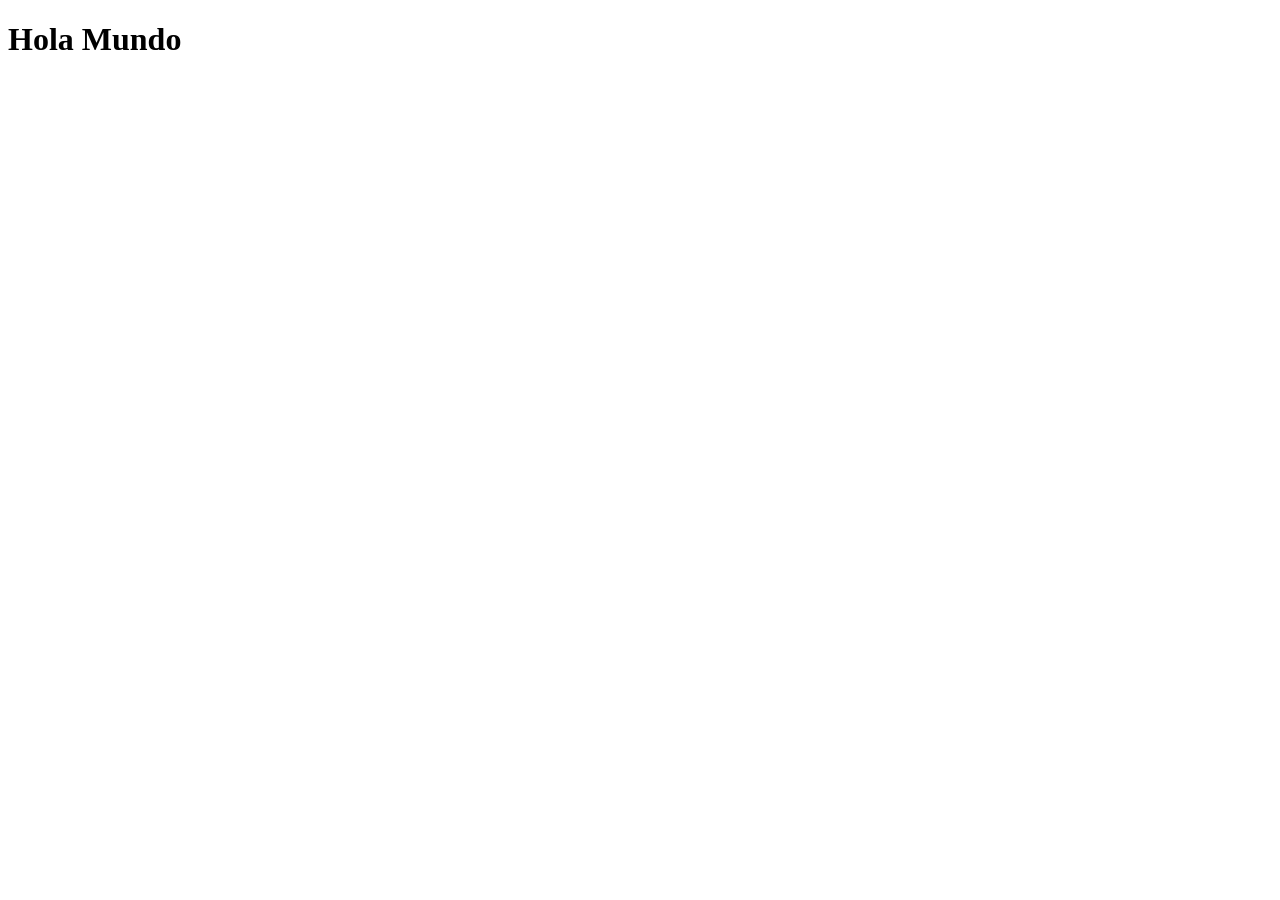
==== index.html @ dbdec19c "Entorno preparado" ====
<!DOCTYPE html>
<html lang="es">
<head>
    <meta charset="UTF-8">
    <meta name="viewport" content="width=device-width, initial-scale=1.0">
    <title>Hola Mundo</title>
</head>
<body>
    <h1>Hola Mundo</h1>
</body>
</html>
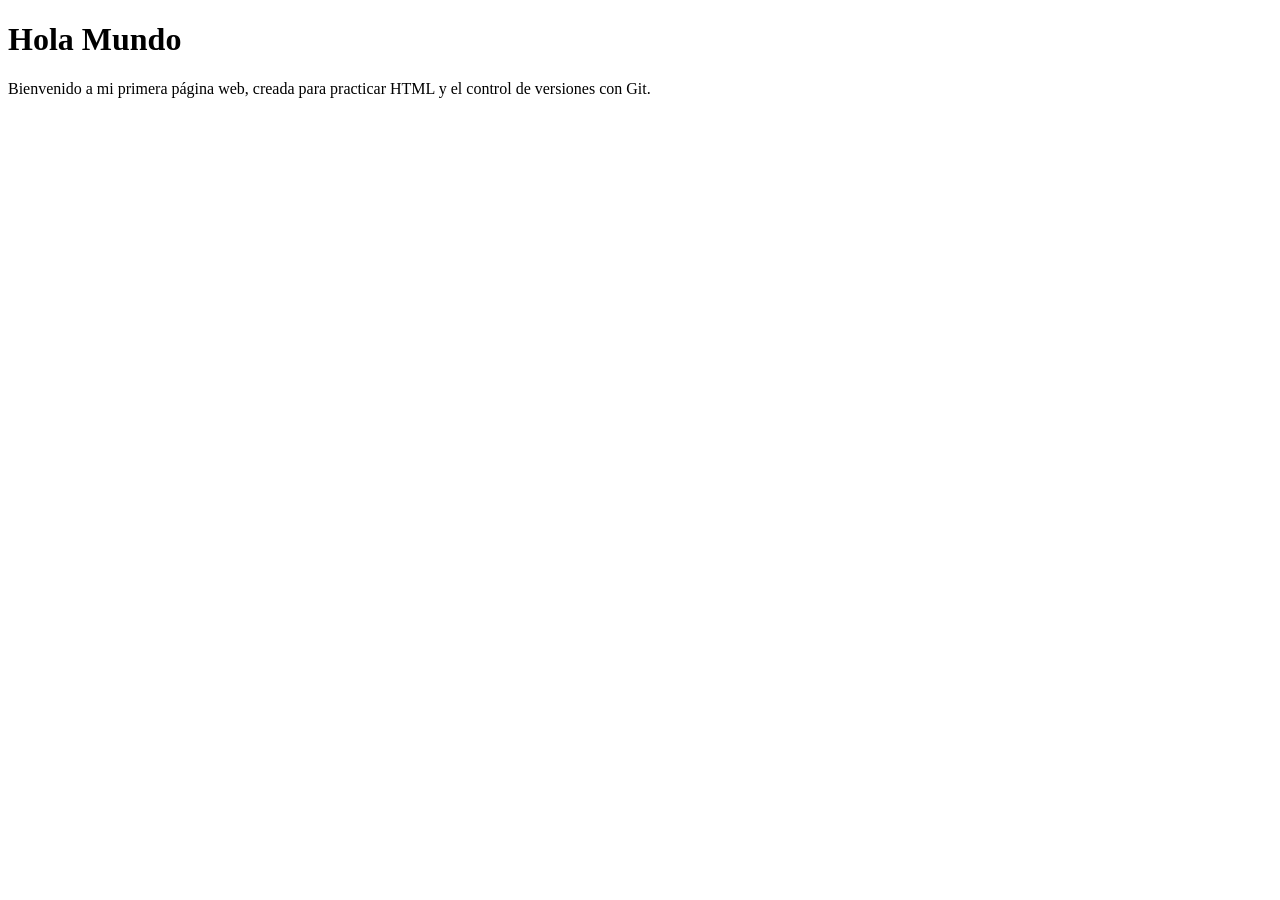
==== commit 79495266: "Subtarea 1: cabecera añadida al index" ====
--- a/index.html
+++ b/index.html
@@ -6,6 +6,9 @@
     <title>Hola Mundo</title>
 </head>
 <body>
-    <h1>Hola Mundo</h1>
+    <header>
+        <h1>Hola Mundo</h1>
+        <p>Bienvenido a mi primera página web, creada para practicar HTML y el control de versiones con Git.</p>
+    </header>
 </body>
 </html>
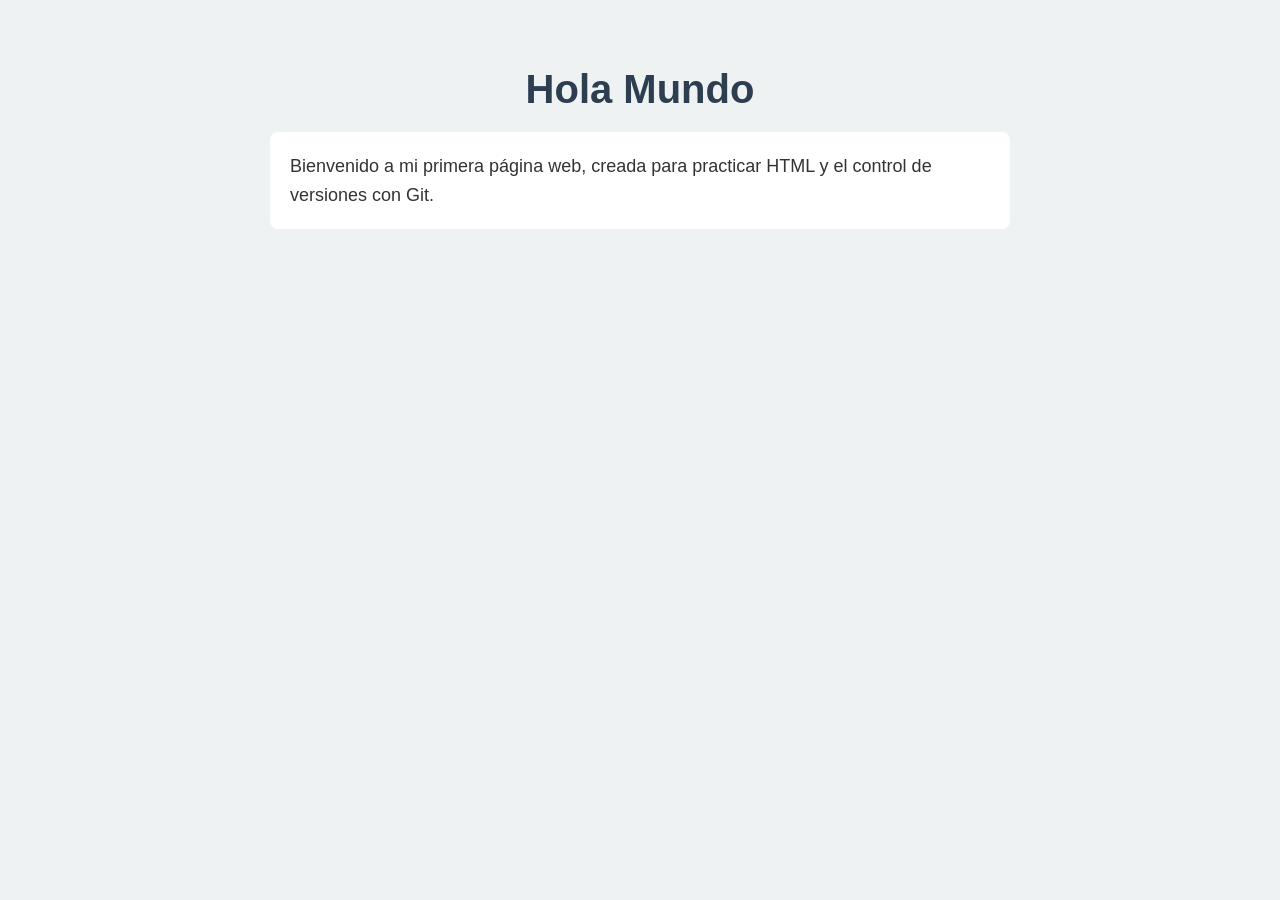
==== commit e3ae050c: "Faltaba el link" ====
--- a/index.html
+++ b/index.html
@@ -4,6 +4,7 @@
     <meta charset="UTF-8">
     <meta name="viewport" content="width=device-width, initial-scale=1.0">
     <title>Hola Mundo</title>
+    <link rel="stylesheet" href="estilos.css">
 </head>
 <body>
     <header>
--- a/estilos.css
+++ b/estilos.css
@@ -0,0 +1,24 @@
+body {
+    font-family: Arial, Helvetica, sans-serif;
+    background-color: #eef2f3;
+    color: #333333;
+    margin: 0;
+    padding: 40px 20px;
+}
+
+h1 {
+    color: #2c3e50;
+    font-size: 40px;
+    text-align: center;
+    margin-bottom: 20px;
+}
+
+p {
+    font-size: 18px;
+    line-height: 1.6;
+    max-width: 700px;
+    margin: 0 auto;
+    background-color: #ffffff;
+    padding: 20px;
+    border-radius: 8px;
+}
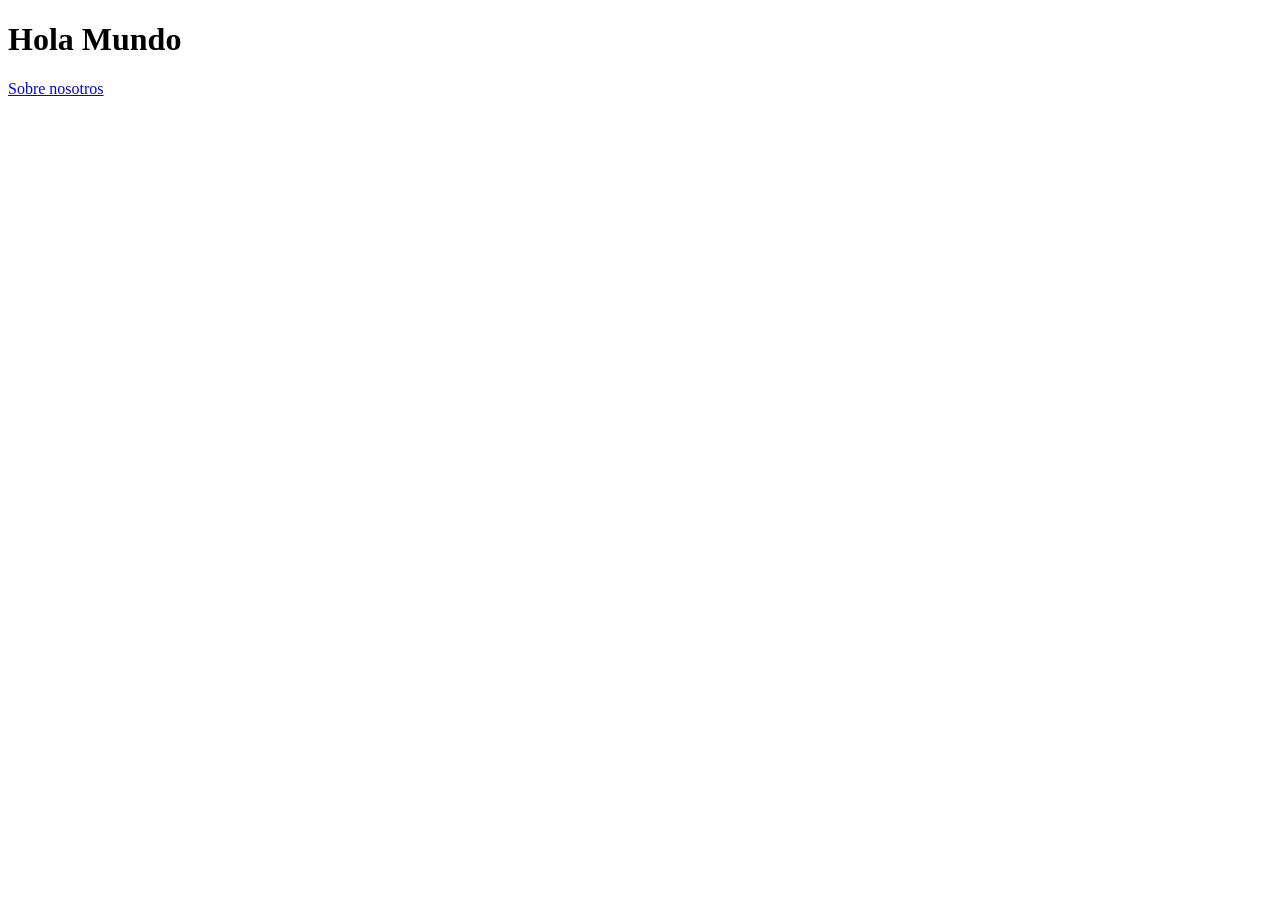
==== commit 3fd62ec3: "Subtarea 2: enlace en index de sobre-nosotros" ====
--- a/index.html
+++ b/index.html
@@ -4,12 +4,11 @@
     <meta charset="UTF-8">
     <meta name="viewport" content="width=device-width, initial-scale=1.0">
     <title>Hola Mundo</title>
-    <link rel="stylesheet" href="estilos.css">
 </head>
 <body>
-    <header>
-        <h1>Hola Mundo</h1>
-        <p>Bienvenido a mi primera página web, creada para practicar HTML y el control de versiones con Git.</p>
-    </header>
+    <h1>Hola Mundo</h1>
+    <nav>
+        <a href="sobre_nosotros.html">Sobre nosotros</a>
+    </nav>
 </body>
 </html>
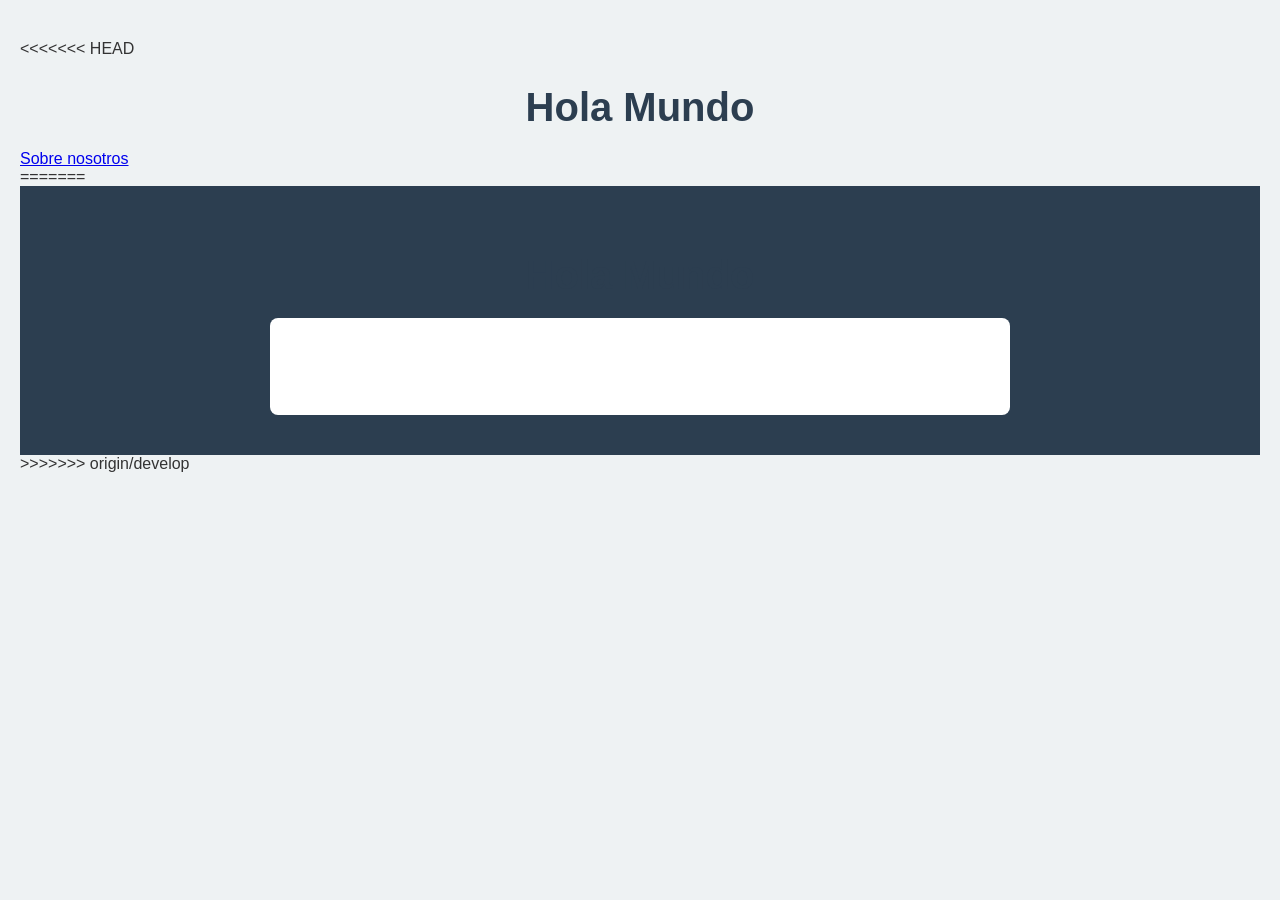
==== commit 4a69811b: "Resuelto conflicto de index" ====
--- a/index.html
+++ b/index.html
@@ -4,11 +4,19 @@
     <meta charset="UTF-8">
     <meta name="viewport" content="width=device-width, initial-scale=1.0">
     <title>Hola Mundo</title>
+    <link rel="stylesheet" href="estilos.css">
 </head>
 <body>
+<<<<<<< HEAD
     <h1>Hola Mundo</h1>
     <nav>
         <a href="sobre_nosotros.html">Sobre nosotros</a>
     </nav>
+=======
+    <header>
+        <h1>Hola Mundo</h1>
+        <p>Bienvenido a mi primera página web, creada para practicar HTML y el control de versiones con Git.</p>
+    </header>
+>>>>>>> origin/develop
 </body>
 </html>
--- a/estilos.css
+++ b/estilos.css
@@ -0,0 +1,31 @@
+body {
+    font-family: Arial, Helvetica, sans-serif;
+    background-color: #eef2f3;
+    color: #333333;
+    margin: 0;
+    padding: 40px 20px;
+}
+
+header {
+    background-color: #2c3e50;
+    color: #ffffff;
+    padding: 40px 20px;
+    text-align: center;
+}
+
+h1 {
+    color: #2c3e50;
+    font-size: 40px;
+    text-align: center;
+    margin-bottom: 20px;
+}
+
+p {
+    font-size: 18px;
+    line-height: 1.6;
+    max-width: 700px;
+    margin: 0 auto;
+    background-color: #ffffff;
+    padding: 20px;
+    border-radius: 8px;
+}
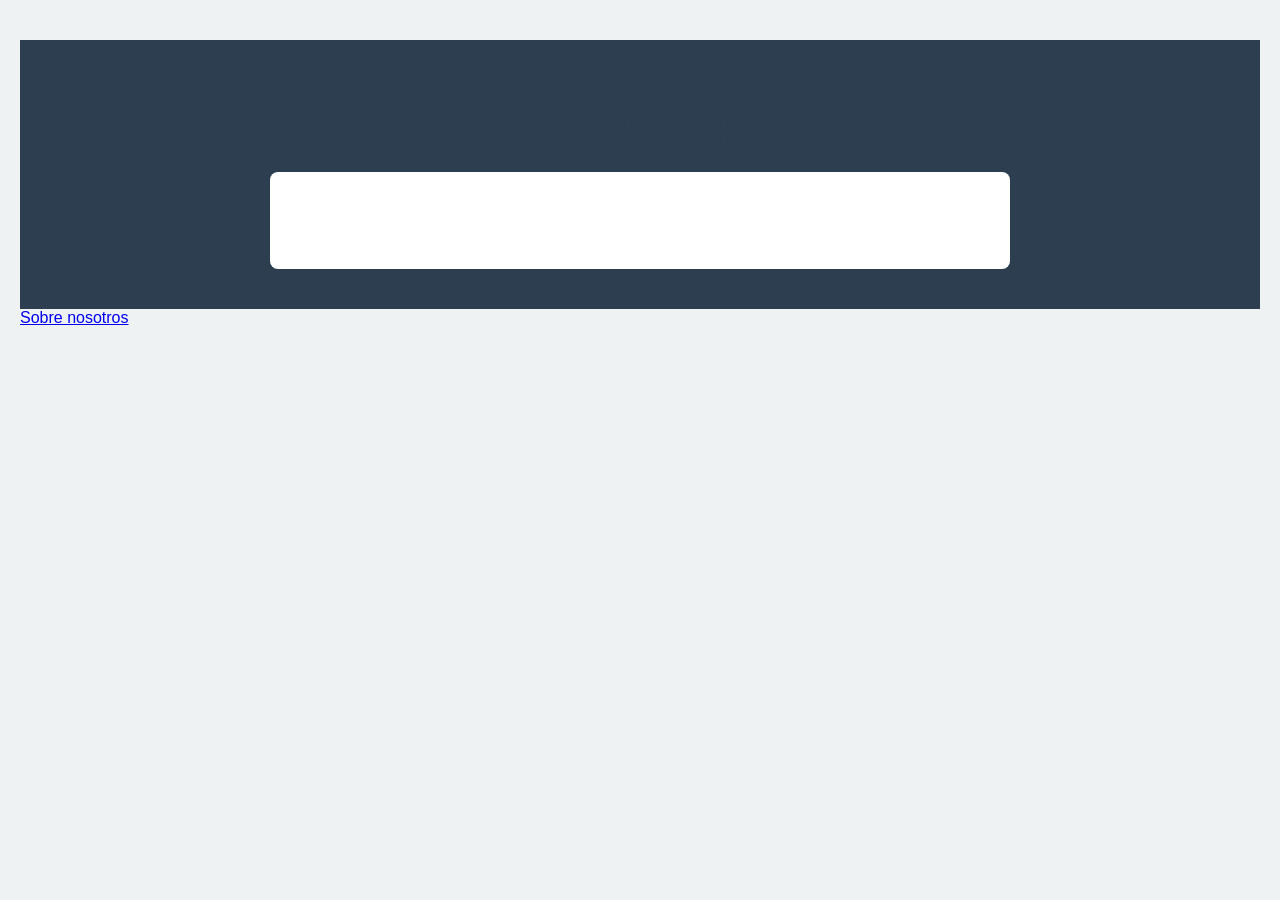
==== commit 3e6d5873: "Correccion" ====
--- a/index.html
+++ b/index.html
@@ -7,16 +7,12 @@
     <link rel="stylesheet" href="estilos.css">
 </head>
 <body>
-<<<<<<< HEAD
-    <h1>Hola Mundo</h1>
+    <header>
+        <h1>Hola Mundo</h1>
+        <p>Bienvenido a mi primera página web creada para practicar HTML y el control de versiones con Git.</p>
+    </header>
     <nav>
         <a href="sobre_nosotros.html">Sobre nosotros</a>
     </nav>
-=======
-    <header>
-        <h1>Hola Mundo</h1>
-        <p>Bienvenido a mi primera página web, creada para practicar HTML y el control de versiones con Git.</p>
-    </header>
->>>>>>> origin/develop
 </body>
 </html>
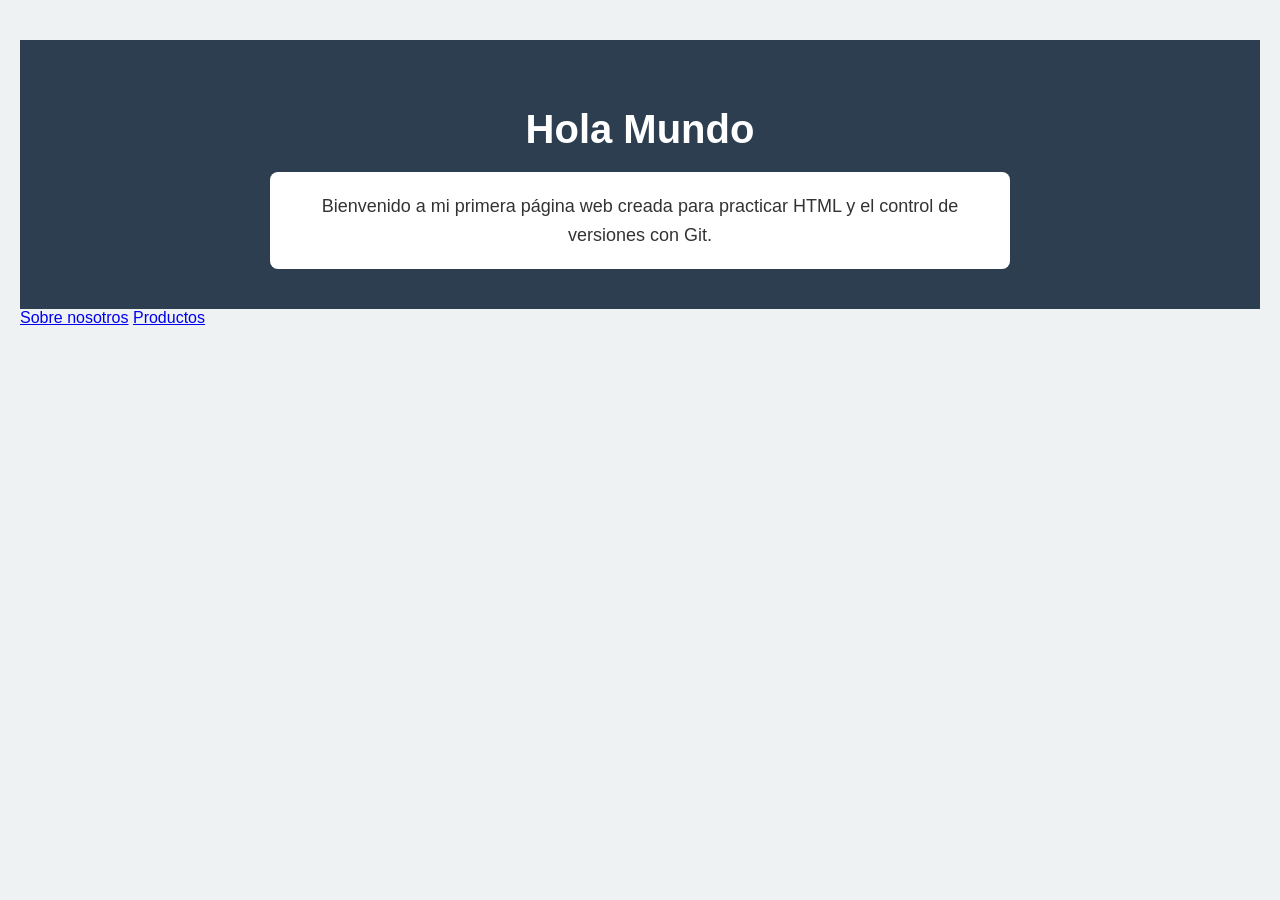
==== commit e9723f64: "ultimo fix" ====
--- a/index.html
+++ b/index.html
@@ -13,6 +13,7 @@
     </header>
     <nav>
         <a href="sobre_nosotros.html">Sobre nosotros</a>
+        <a href="productos.html">Productos</a>
     </nav>
 </body>
 </html>
--- a/estilos.css
+++ b/estilos.css
@@ -20,12 +20,17 @@
     margin-bottom: 20px;
 }
 
+header h1 {
+    color: #ffffff;
+}
+
 p {
     font-size: 18px;
     line-height: 1.6;
     max-width: 700px;
     margin: 0 auto;
     background-color: #ffffff;
+    color: #333333;
     padding: 20px;
     border-radius: 8px;
 }
